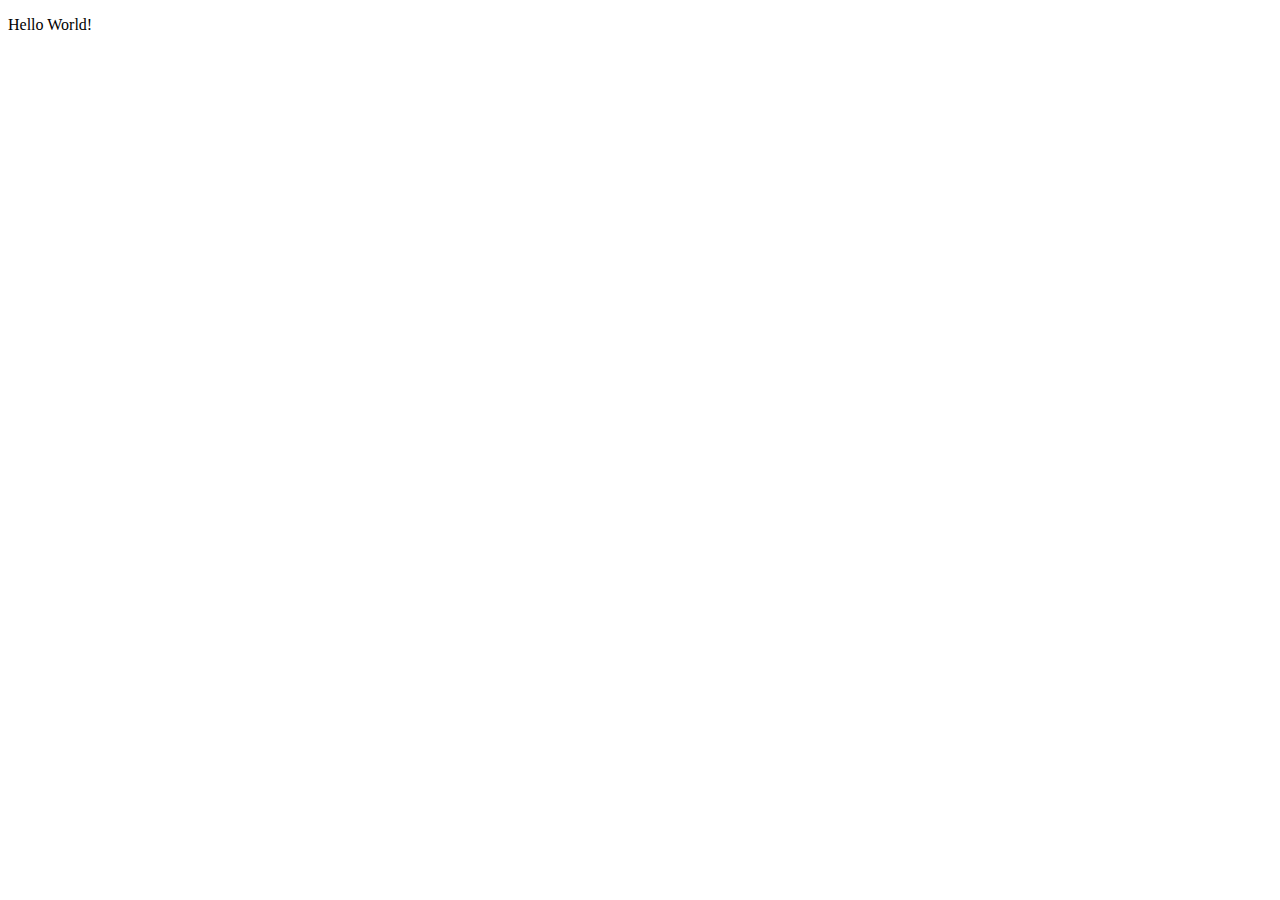
==== index.html @ 94bdf3fd "Add files via upload" ====
<!DOCTYPE html>
<html>
<head>
	<meta charset="utf-8">
	<meta name="viewport" content="width=device-width, initial-scale=1">
	<title>Aisling's Portfolio</title>
</head>
<body>
	<p>
		Hello World!
	</p>
</body>
</html>
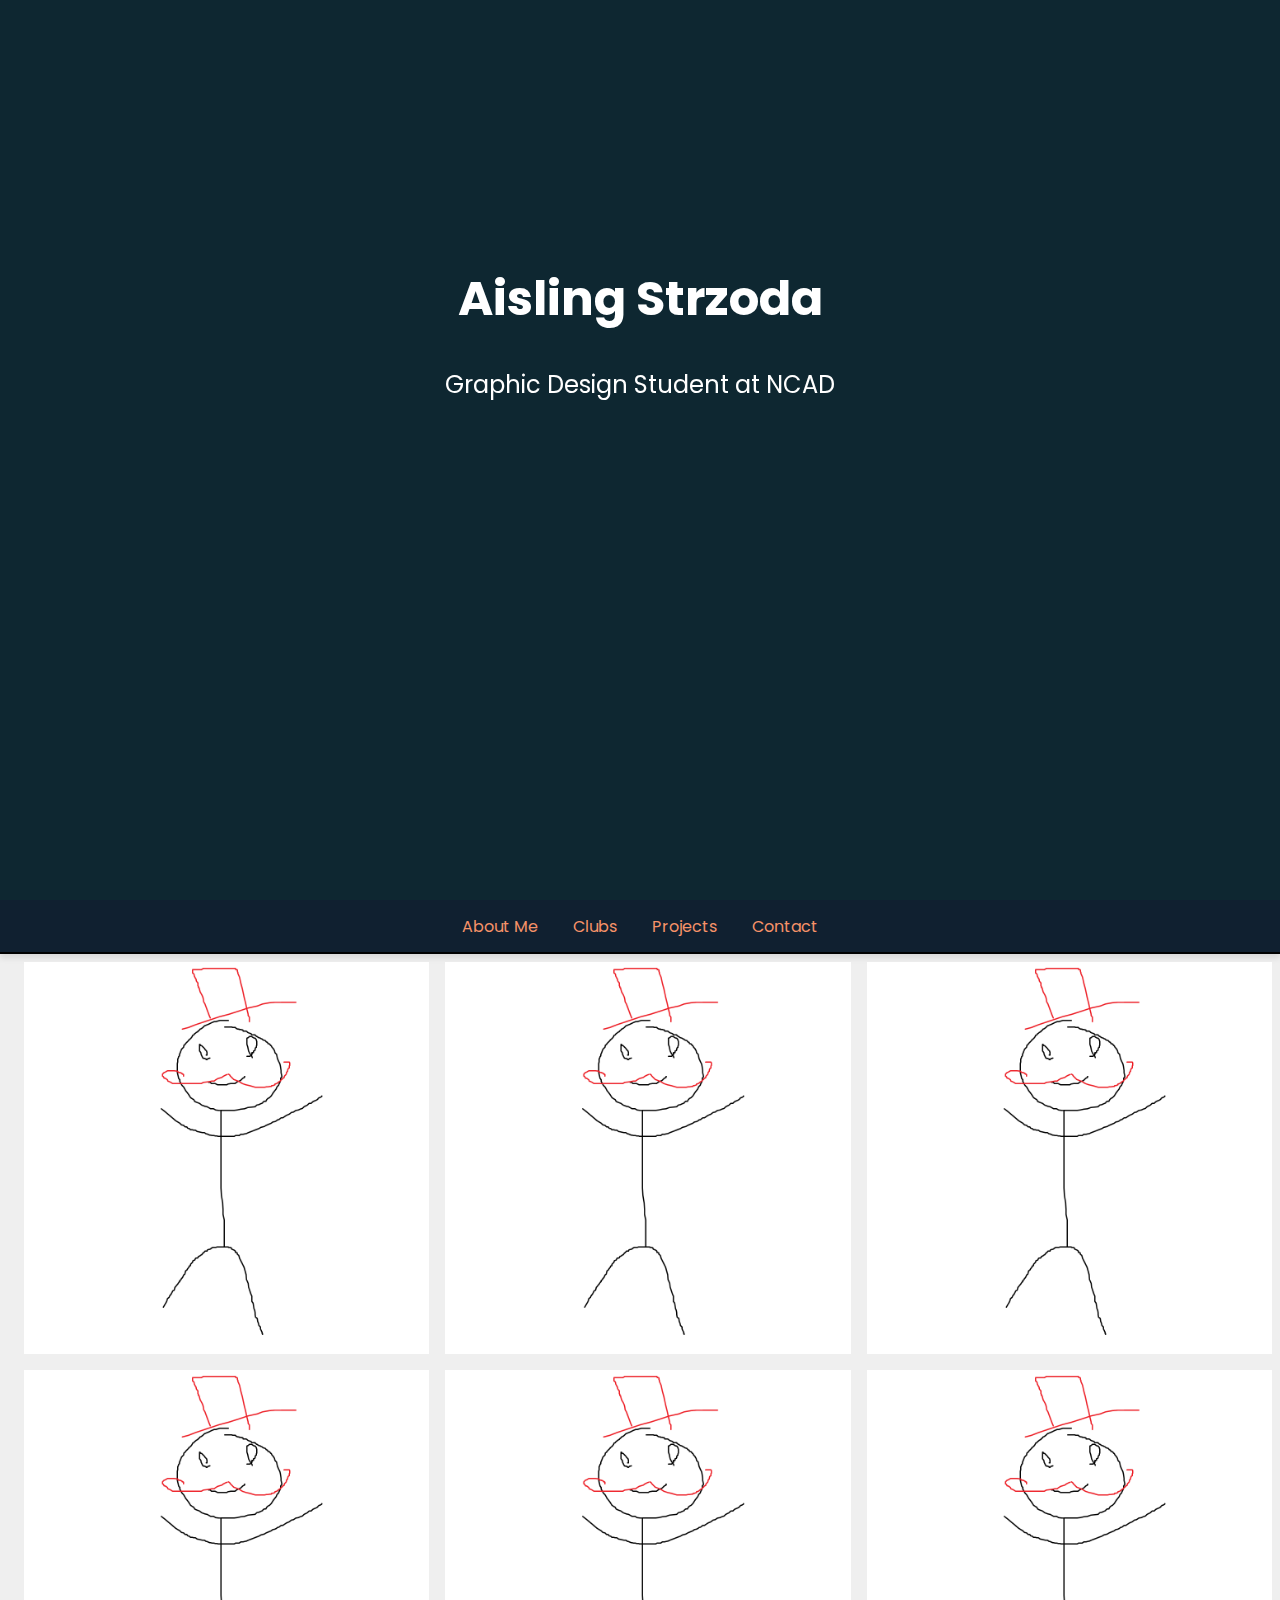
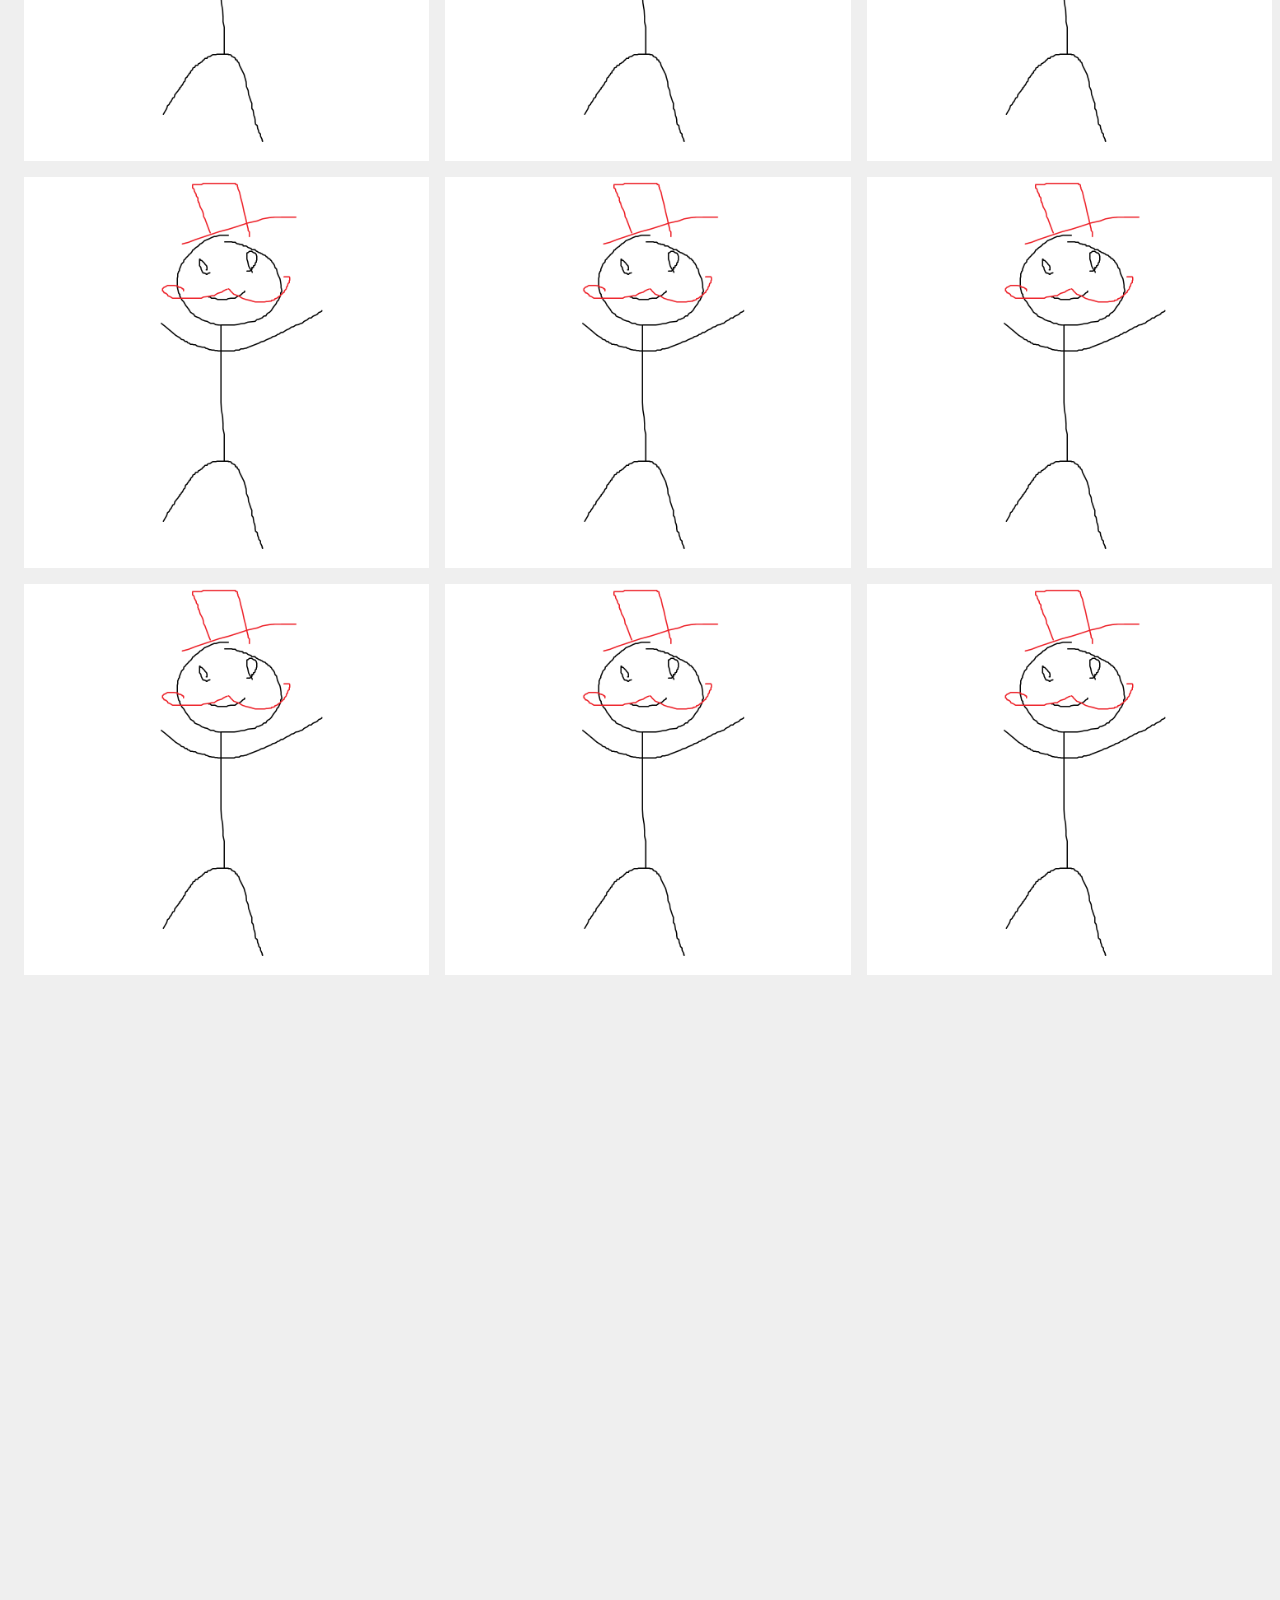
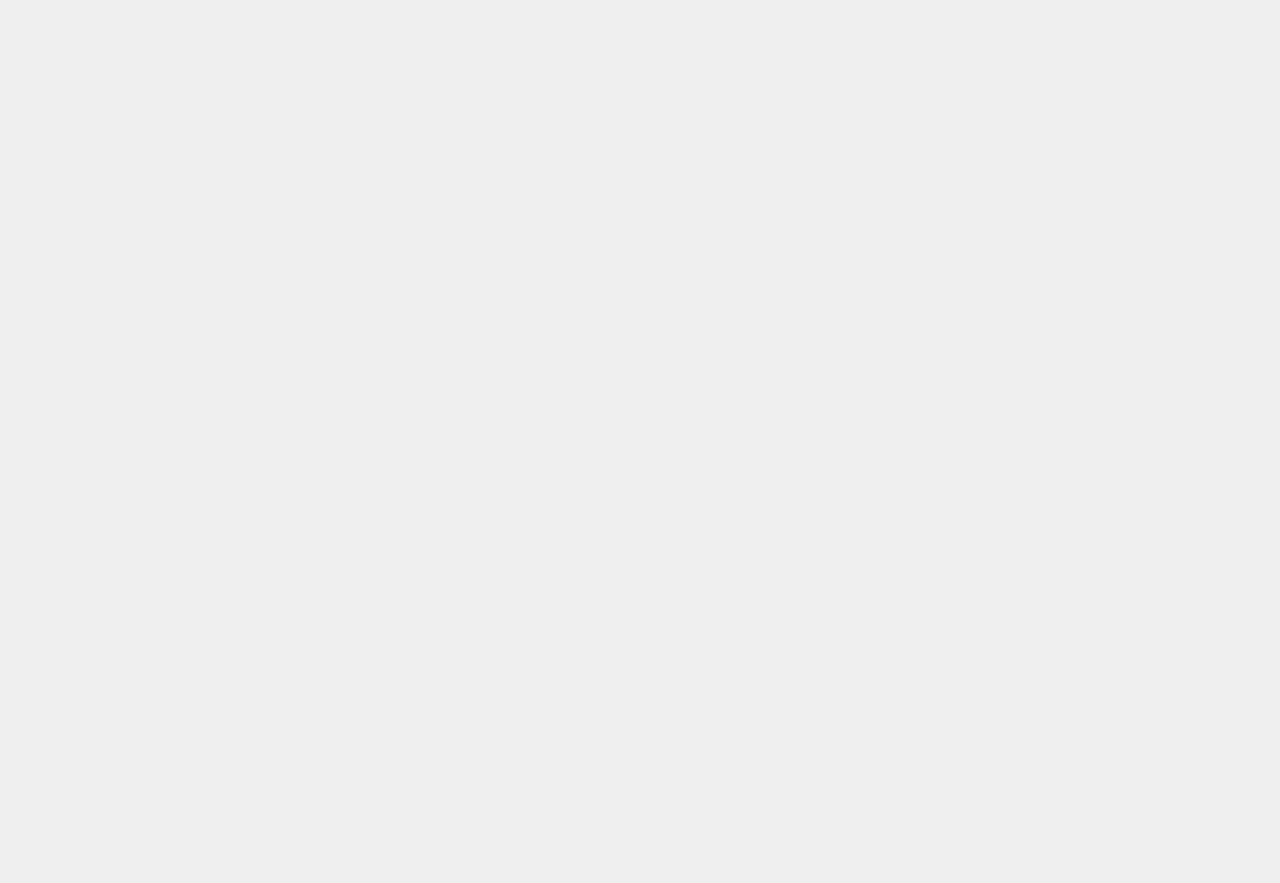
==== commit 9d67f5e4: "Got some base site stuff up" ====
--- a/index.html
+++ b/index.html
@@ -4,10 +4,92 @@
 	<meta charset="utf-8">
 	<meta name="viewport" content="width=device-width, initial-scale=1">
 	<title>Aisling's Portfolio</title>
+
+	<!-- Poppins - Google Font Loading -->
+	<link rel="preconnect" href="https://fonts.googleapis.com">
+	<link rel="preconnect" href="https://fonts.gstatic.com" crossorigin>
+	<link href="https://fonts.googleapis.com/css2?family=Poppins:ital,wght@0,100;0,200;0,300;0,400;0,500;0,600;0,700;0,800;0,900;1,100;1,200;1,300;1,400;1,500;1,600;1,700;1,800;1,900&display=swap" rel="stylesheet">
+
+	<!-- Linking Slick Image Carosel Library-->
+	<link rel="stylesheet" type="text/css" href="slick/slick.css"/>
+	<link rel="stylesheet" type="text/css" href="slick/slick-theme.css"/>
+	<script src="jquery-3.7.1.min.js"></script>
+
+	<!-- Linking Page's Stylesheet -->
+	<link rel="stylesheet" href="style.css">
 </head>
 <body>
-	<p>
-		Hello World!
-	</p>
+	<header>
+	    <div class="parallax"></div>
+	    <div class="header-content">
+	        <h1>Aisling Strzoda</h1>
+	        <p>Graphic Design Student at NCAD</p>
+	    </div>
+    </header>
+
+    <nav>
+        <ul>
+            <li><a href="#about">About Me</a></li>
+            <li><a href="#clubs">Clubs</a></li>
+            <li><a href="#projects">Projects</a></li>
+            <li><a href="#contact">Contact</a></li>
+        </ul>
+    </nav>
+
+    <!-- Fills Space of Navbar Once Navbar Becomes Sticky -->
+    <div class="navbar-placeholder"></div>
+
+    <div class = "image-grid">
+    	<div class = "row">
+	    	<div class = "column">
+	    		<img src="image_grid_01.png">	
+	    		<img src="image_grid_01.png">
+	    		<img src="image_grid_01.png">
+	    		<img src="image_grid_01.png">
+	    	</div>
+	    	<div class = "column">
+	    		<img src="image_grid_01.png">
+	    		<img src="image_grid_01.png">
+	    		<img src="image_grid_01.png">
+	    		<img src="image_grid_01.png">
+	    	</div>
+	    	<div class = "column">
+	    		<img src="image_grid_01.png">
+	    		<img src="image_grid_01.png">
+	    		<img src="image_grid_01.png">
+	    		<img src="image_grid_01	.png">
+	    	</div>
+	    </div>
+    </div>
+
+	<div class='spacer'></div>
+
+	<!-- Script for Header Parallax -->
+    <!-- Script for Sticky Navbar -->
+    <script>
+        document.addEventListener('scroll', function() {
+            var scrolled = window.pageYOffset;
+            var parallax = document.querySelector('.parallax');
+            var header = document.querySelector('.header-content');
+            if (parallax) parallax.style.transform = 'translateY(' + (scrolled * 0.25) + 'px) scale(1)';
+            if (header) header.style.transform = 'translateY(' + (scrolled * 0.15) + 'px)';
+        });
+
+		document.addEventListener('DOMContentLoaded', function() {
+		    const navbar = document.querySelector('nav');
+		    const placeholder = document.querySelector('.navbar-placeholder');
+		    const top = navbar.offsetTop;
+
+		    window.addEventListener('scroll', function() {
+		        if (window.scrollY >= top) {
+		            navbar.classList.add('sticky');
+		            
+		        } else {
+		            navbar.classList.remove('sticky');
+		            
+		        }
+		    });
+		});
+    </script>
 </body>
 </html>--- a/style.css
+++ b/style.css
@@ -0,0 +1,142 @@
+
+
+body {
+	background-color: #EFEFEF;
+	color: black;
+    font-family: "Poppins", sans-serif;
+    font-weight: 400;
+    font-style: normal;
+  	height: 100%;
+    margin: 0;
+}
+
+
+header {
+    position: relative;
+    height: 100vh;
+    overflow: hidden;
+    text-align: center;
+    color: #fff;
+}
+
+header::before {
+    content: '';
+    position: absolute;
+    top: 0;
+    left: 0;
+    right: 0;
+    bottom: 0;
+    background: rgba(0, 0, 0, 0.65);
+    z-index: 1;
+}
+
+.header-content {
+    position: relative;
+    z-index: 2;
+    padding-top: 18%;
+    font-size: 18pt;
+}
+
+.parallax {
+	height: 100%;
+    position: absolute;
+    top: 0;
+    left: 0;
+    right: 0;
+    bottom: 0;
+    /*background: url('test_image.JPG') no-repeat center center;*/
+    background-color: #2A708C;
+    background-size: cover;
+    z-index: 0;
+    transform: translateZ(0) scale(1);
+    transition: transform 0.1s ease-out;
+}
+
+
+
+nav {
+    background: #102030;
+    color: #325443;
+    overflow: hidden;
+    padding: .1rem 0;
+    box-shadow: 0 4px 6px rgba(0, 0, 0, 0.1);
+    border-bottom: 2px solid black; /* Add this line to add a bottom border */
+}
+
+nav ul {
+    list-style: none;
+    padding: 0;
+    margin: 0;
+    display: flex;
+    justify-content: center;
+    align-items: center;
+}
+
+nav ul li {
+    margin: 0 0.1rem;
+
+}
+
+nav ul li a {
+    color: #F69268;
+    text-align: center;
+    text-decoration: none;
+    padding: 0.75rem 1rem;
+    display: block;
+    transition: background 0.3s;
+    border-radius: 10px;
+
+}
+
+nav ul li a:hover {
+    background: #12452B;
+}
+
+nav.sticky {
+  position: fixed;
+  top: 0;
+  width: 100%;
+  z-index: 1000;
+}
+
+.navbar-placeholder {
+    height: 0px; /* Set an initial height for the placeholder */
+    transition: height 0s ease;
+}
+
+
+/* Styling for the image grid */
+.image-grid {
+    padding: 0 16px;
+}
+
+/* Styling for the row */
+.row {
+    display: flex;
+    flex-wrap: wrap;
+    margin: 0 -8px;
+}
+
+/* Styling for the columns */
+.column {
+    flex: 1;
+    max-width: 50%;
+    padding: 0 8px;
+}
+
+/* Ensuring images are responsive */
+.column img {
+    width: 100%;
+    padding: 8px;
+    
+    vertical-align: middle;
+}
+
+/* For demo content */
+.content {
+    padding: 16px;
+}
+
+.spacer {
+    height: 1500px; /* Create space to scroll */
+}